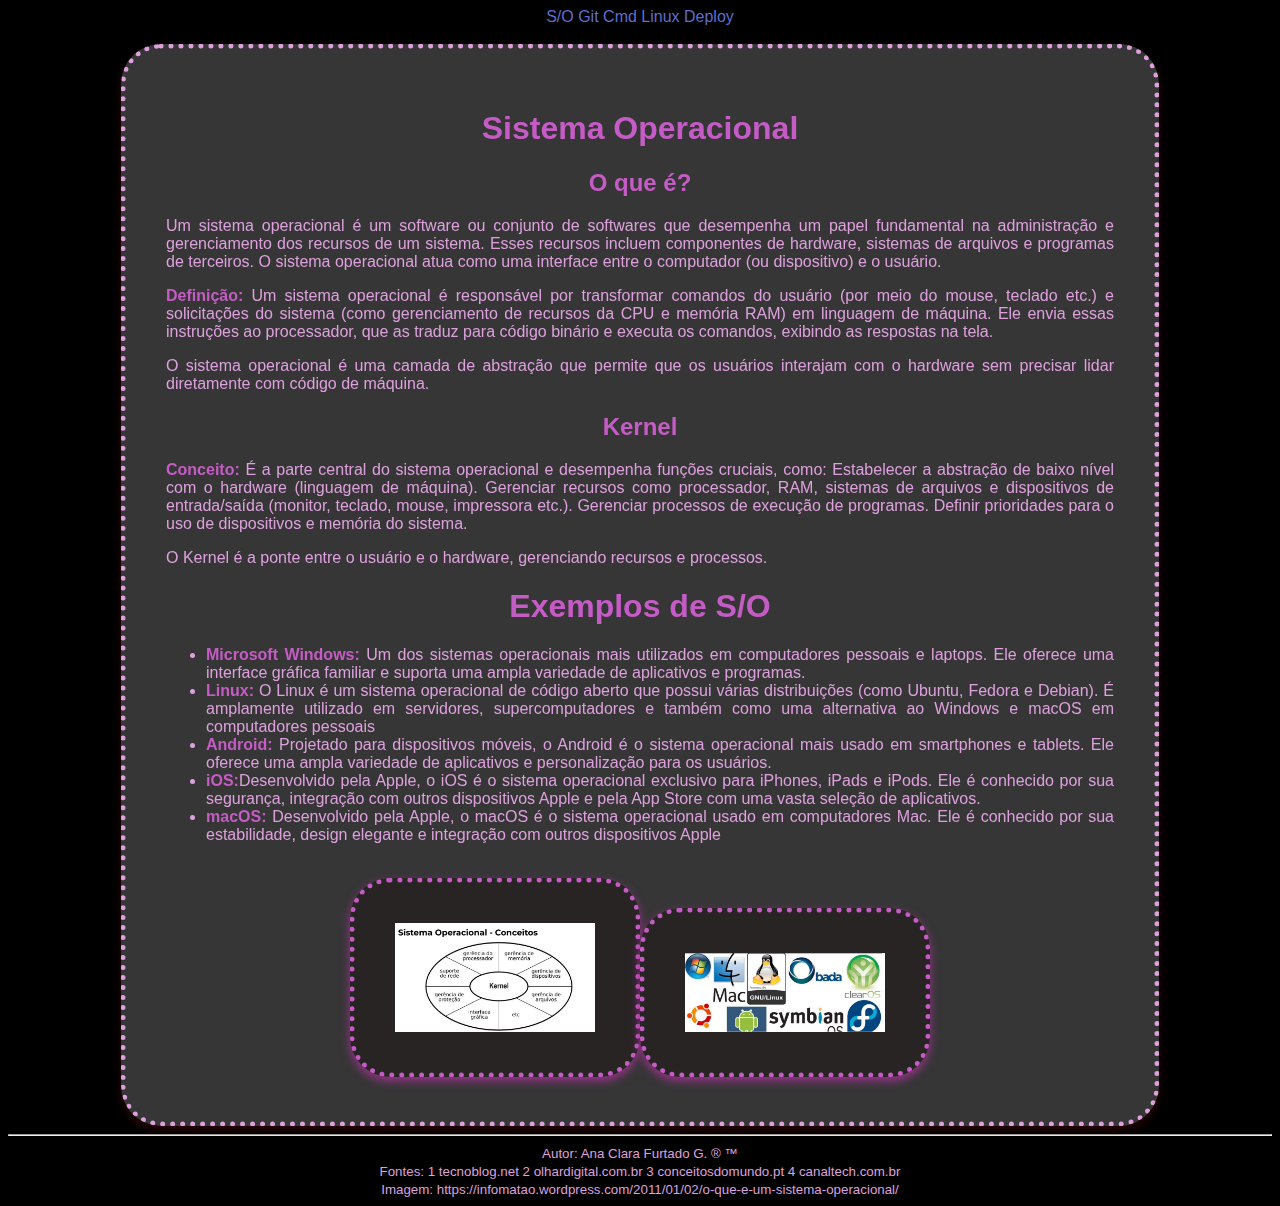
==== index.html @ 4da6b492 "teste" ====
<!DOCTYPE html>
<html lang="pt-Br">
<head>
    <meta charset="UTF-8">
    <meta name="viewport" content="width=device-width, initial-scale=1.0">
    <link rel="stylesheet" href="style.css">
    <link rel="icon" href="logo.png">
    <title>Comandos</title>
</head>
<body>
    <header>
        <nav>
            <a href="index.html">S/O</a> 
            <a href="Git.html">Git</a>
            <a href="Cmd.html">Cmd</a>
            <a href="linux.html">Linux</a>
            <a href="deploy.html">Deploy</a>
        </nav>
        <br>
    </header>
    <main>
        <div class="box">
            <h1>Sistema Operacional</h1>
            <article>
                <h2> O que é?</h2>
                <p><span></span> Um sistema operacional é um software ou conjunto de softwares que desempenha um papel fundamental na administração e gerenciamento dos recursos de um sistema. Esses recursos incluem componentes de hardware, sistemas de arquivos e programas de terceiros. O sistema operacional atua como uma interface entre o computador (ou dispositivo) e o usuário.</p>
                <p><span>Definição:</span> Um sistema operacional é responsável por transformar comandos do usuário (por meio do mouse, teclado etc.) e solicitações do sistema (como gerenciamento de recursos da CPU e memória RAM) em linguagem de máquina. Ele envia essas instruções ao processador, que as traduz para código binário e executa os comandos, exibindo as respostas na tela.</p>
                 <p><span></span>O sistema operacional é uma camada de abstração que permite que os usuários interajam com o hardware sem precisar lidar diretamente com código de máquina.</p>
            </article>
            <article>
                <h2>Kernel</h2>
                <p><span>Conceito:</span>  É a parte central do sistema operacional e desempenha funções cruciais, como:
                Estabelecer a abstração de baixo nível com o hardware (linguagem de máquina).
                Gerenciar recursos como processador, RAM, sistemas de arquivos e dispositivos de entrada/saída (monitor, teclado, mouse, impressora etc.).
                Gerenciar processos de execução de programas.
                Definir prioridades para o uso de dispositivos e memória do sistema.</p>
                <p><span></span> O Kernel é a ponte entre o usuário e o hardware, gerenciando recursos e processos.</p>
                <h1>Exemplos de S/O</h1>
                <article>
                    <ul>
                        <li><span>Microsoft Windows:</span> Um dos sistemas operacionais mais utilizados em computadores pessoais e laptops. Ele oferece uma interface gráfica familiar e suporta uma ampla variedade de aplicativos e programas.</li>
                        <li> <span>Linux:</span> O Linux é um sistema operacional de código aberto que possui várias distribuições (como Ubuntu, Fedora e Debian). É amplamente utilizado em servidores, supercomputadores e também como uma alternativa ao Windows e macOS em computadores pessoais</li>
                        <li><span>Android:</span> Projetado para dispositivos móveis, o Android é o sistema operacional mais usado em smartphones e tablets. Ele oferece uma ampla variedade de aplicativos e personalização para os usuários.</li>
                        <li><span>iOS:</span>Desenvolvido pela Apple, o iOS é o sistema operacional exclusivo para iPhones, iPads e iPods. Ele é conhecido por sua segurança, integração com outros dispositivos Apple e pela App Store com uma vasta seleção de aplicativos.</li>
                        <li><span>macOS:</span> Desenvolvido pela Apple, o macOS é o sistema operacional usado em computadores Mac. Ele é conhecido por sua estabilidade, design elegante e integração com outros dispositivos Apple</li>
                    </ul>
            </article>
            <article>
                <div class="box2">
                    <br>
                    <img src="kernel.jpg" alt=""><img src="sistemas_oper.jpg" alt="">
                </div>
            </article>
        </div>
        
    </main>
    <footer>
        <hr>
        <small>Autor: Ana Clara Furtado G. &reg; &trade;</small>
        <br>
        <small>Fontes: 
            1 tecnoblog.net 2 olhardigital.com.br 3 conceitosdomundo.pt 4 canaltech.com.br</small>
            <br>
            <small> Imagem: https://infomatao.wordpress.com/2011/01/02/o-que-e-um-sistema-operacional/</small>
    </footer>

</body>
</html>
---- style.css ----
body{
    
    background-color: rgb(0, 0, 0);
    color:  plum;
    font-family: Verdana, sans-serif;
    justify-content: center;
    text-align: center;
    align-items: center;
}
.box {
    width: 75%;
    height: auto;
    border-radius: 40px;
    padding: 40px 40px;
    background: rgba(255, 255, 255, 0.21);
    box-shadow: 0 4px 30px rgba(59, 100, 21, 0.1);
    -webkit-backdrop-filter: blur(25px);
    backdrop-filter: blur(25px);
    box-shadow: 0px 4px 10px rgba(158, 25, 25, 0.25);
    text-align: justify;
    justify-content: center;
    align-items: center;
    margin: 0 auto;
    border: plum 5px dotted;
}
h1, h2, span{    
    font-weight: bold;
    color:  rgb(197, 92, 197);
    justify-content: center;
    text-align: center;
    align-items: center;
}
a:hover{
    color:und- rgb(196, 194, 194);
    background-color:plum;
    font-size: 1.25rem;
    transition: 0.5s;
    cursor: pointer;
    opacity: 0.3;
    color: rgb(94, 110, 206);
    justify-content: center;
    text-align: center;
    align-items: center;
}
a:visited{
    color: rgb(196, 194, 194)white;
}
.box2{
    align-items: center;
    justify-content: center;
    text-align: center;
}
input,button{
    background-color: black;
    color: whitesmoke;
    font-size: 1.2rem;
    transition: 1s;
    margin-top: 12px;
    border-radius: 6px;
    padding: 8px 20px;
    width: 200px;
    height: 50px;
    color: #ffffff;
    font-weight: 700;
    border-radius: 0;
    text-transform: uppercase;
    margin: 25px;
    overflow: hidden;
    position: relative;
}

button:hover{
    background-color: pink;
    transition: 1s;
    background: transparent;
    box-shadow:  0 0 20px 5px white;
}
button::before{
    content: "";
    top: 0;
    left: 0;
    width: 100%;
    height: 100%;
    background: -o-linear-gradient(120deg, transparent, #00fffc, transparent);
    transform: translateX(-100%);
    transition: 0.6s;
    position: absolute;
}
a{
    color: rgb(94, 110, 206);
    text-decoration: none;
}
a:hover{
    background-color: pink;
    transition: 1s;
    background: transparent;
    filter: drop-shadow(1px 5px 3px  rgb(103, 159, 204)) 
}
a::before{
    content: "";
    top: 0;
    left: 0;
    width: 100%;
    height: 100%;
    background: -o-linear-gradient(120deg, transparent, rgb(103, 159, 204), transparent);
    transform: translateX(-100%);
    transition: 0.6s;
    position: absolute;
}
img{
    width: 200px;
    align-items: center;
    transition: 1s;
    background-color: rgb(41, 36, 36);
    color: rgb(255, 255, 255);
    font-size: 1.25rem;
    font-family: Georgia;
    backdrop-filter: blur(25px);
    box-shadow: rgb(153, 51, 139) 0px 4px 10px;
    text-align: justify;
    border-radius: 40px;
    padding: 40px;
    margin: 0px auto;
    border-width: 5px;
    border-style: dotted;
    border-color: rgb(197, 92, 197);
    border-image: initial;
    
}
img:hover{
    width: 400px;
    transition: 1.5s;
}
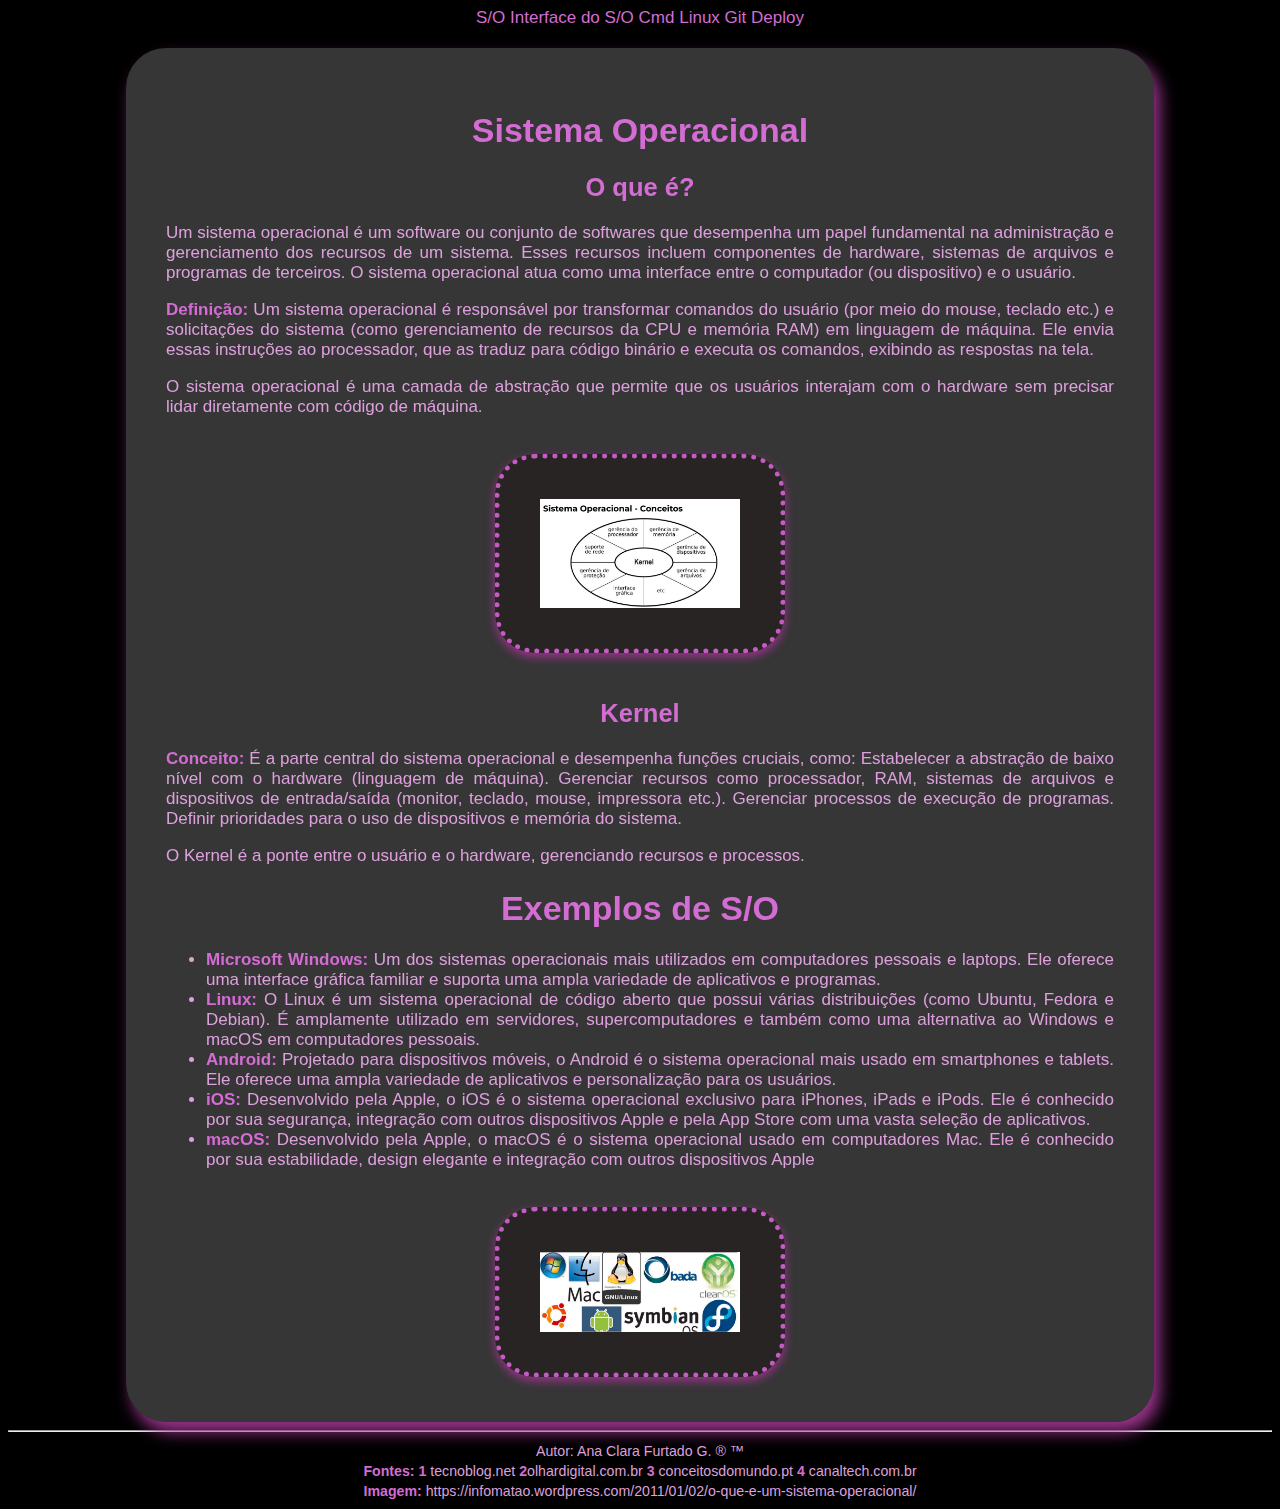
==== commit d0edad61: "fim" ====
--- a/index.html
+++ b/index.html
@@ -11,9 +11,10 @@
     <header>
         <nav>
             <a href="index.html">S/O</a> 
-            <a href="Git.html">Git</a>
+            <a href="cli_gui.html">Interface do S/O</a>
             <a href="Cmd.html">Cmd</a>
             <a href="linux.html">Linux</a>
+            <a href="Git.html">Git</a>
             <a href="deploy.html">Deploy</a>
         </nav>
         <br>
@@ -23,14 +24,18 @@
             <h1>Sistema Operacional</h1>
             <article>
                 <h2> O que é?</h2>
-                <p><span></span> Um sistema operacional é um software ou conjunto de softwares que desempenha um papel fundamental na administração e gerenciamento dos recursos de um sistema. Esses recursos incluem componentes de hardware, sistemas de arquivos e programas de terceiros. O sistema operacional atua como uma interface entre o computador (ou dispositivo) e o usuário.</p>
+                <p> Um sistema operacional é um software ou conjunto de softwares que desempenha um papel fundamental na administração e gerenciamento dos recursos de um sistema. Esses recursos incluem componentes de hardware, sistemas de arquivos e programas de terceiros. O sistema operacional atua como uma interface entre o computador (ou dispositivo) e o usuário.</p>
                 <p><span>Definição:</span> Um sistema operacional é responsável por transformar comandos do usuário (por meio do mouse, teclado etc.) e solicitações do sistema (como gerenciamento de recursos da CPU e memória RAM) em linguagem de máquina. Ele envia essas instruções ao processador, que as traduz para código binário e executa os comandos, exibindo as respostas na tela.</p>
                  <p><span></span>O sistema operacional é uma camada de abstração que permite que os usuários interajam com o hardware sem precisar lidar diretamente com código de máquina.</p>
+                 <div class="box2">
+                    <br>
+                    <img src="kernel.jpg" alt="">
+                </div>
             </article>
+            <br>
             <article>
                 <h2>Kernel</h2>
-                <p><span>Conceito:</span>  É a parte central do sistema operacional e desempenha funções cruciais, como:
-                Estabelecer a abstração de baixo nível com o hardware (linguagem de máquina).
+                <p><span>Conceito:</span>  É a parte central do sistema operacional e desempenha funções cruciais, como: Estabelecer a abstração de baixo nível com o hardware (linguagem de máquina).
                 Gerenciar recursos como processador, RAM, sistemas de arquivos e dispositivos de entrada/saída (monitor, teclado, mouse, impressora etc.).
                 Gerenciar processos de execução de programas.
                 Definir prioridades para o uso de dispositivos e memória do sistema.</p>
@@ -39,16 +44,16 @@
                 <article>
                     <ul>
                         <li><span>Microsoft Windows:</span> Um dos sistemas operacionais mais utilizados em computadores pessoais e laptops. Ele oferece uma interface gráfica familiar e suporta uma ampla variedade de aplicativos e programas.</li>
-                        <li> <span>Linux:</span> O Linux é um sistema operacional de código aberto que possui várias distribuições (como Ubuntu, Fedora e Debian). É amplamente utilizado em servidores, supercomputadores e também como uma alternativa ao Windows e macOS em computadores pessoais</li>
+                        <li> <span>Linux:</span> O Linux é um sistema operacional de código aberto que possui várias distribuições (como Ubuntu, Fedora e Debian). É amplamente utilizado em servidores, supercomputadores e também como uma alternativa ao Windows e macOS em computadores pessoais.</li>
                         <li><span>Android:</span> Projetado para dispositivos móveis, o Android é o sistema operacional mais usado em smartphones e tablets. Ele oferece uma ampla variedade de aplicativos e personalização para os usuários.</li>
-                        <li><span>iOS:</span>Desenvolvido pela Apple, o iOS é o sistema operacional exclusivo para iPhones, iPads e iPods. Ele é conhecido por sua segurança, integração com outros dispositivos Apple e pela App Store com uma vasta seleção de aplicativos.</li>
+                        <li><span>iOS:</span> Desenvolvido pela Apple, o iOS é o sistema operacional exclusivo para iPhones, iPads e iPods. Ele é conhecido por sua segurança, integração com outros dispositivos Apple e pela App Store com uma vasta seleção de aplicativos.</li>
                         <li><span>macOS:</span> Desenvolvido pela Apple, o macOS é o sistema operacional usado em computadores Mac. Ele é conhecido por sua estabilidade, design elegante e integração com outros dispositivos Apple</li>
                     </ul>
             </article>
             <article>
                 <div class="box2">
                     <br>
-                    <img src="kernel.jpg" alt=""><img src="sistemas_oper.jpg" alt="">
+                    <img src="sistemas_oper.jpg" alt="">
                 </div>
             </article>
         </div>
@@ -58,10 +63,10 @@
         <hr>
         <small>Autor: Ana Clara Furtado G. &reg; &trade;</small>
         <br>
-        <small>Fontes: 
-            1 tecnoblog.net 2 olhardigital.com.br 3 conceitosdomundo.pt 4 canaltech.com.br</small>
+        <small><span>Fontes:</span> 
+            <span>1</span> tecnoblog.net <span>2</span>olhardigital.com.br <span>3</span> conceitosdomundo.pt <span>4</span> canaltech.com.br</small>
             <br>
-            <small> Imagem: https://infomatao.wordpress.com/2011/01/02/o-que-e-um-sistema-operacional/</small>
+            <small> <span>Imagem:</span> https://infomatao.wordpress.com/2011/01/02/o-que-e-um-sistema-operacional/</small>
     </footer>
 
 </body>
--- a/style.css
+++ b/style.css
@@ -2,10 +2,11 @@
     
     background-color: rgb(0, 0, 0);
     color:  plum;
-    font-family: Verdana, sans-serif;
+    font-family: 'Segoe UI', Tahoma, Geneva, Verdana, sans-serif ;
     justify-content: center;
     text-align: center;
     align-items: center;
+    font-size: 17px;
 }
 .box {
     width: 75%;
@@ -21,23 +22,24 @@
     justify-content: center;
     align-items: center;
     margin: 0 auto;
-    border: plum 5px dotted;
+    border: rgb(197, 92, 197);
+    box-shadow: rgb(153, 51, 139) 6px 10px 16px;
 }
 h1, h2, span{    
     font-weight: bold;
-    color:  rgb(197, 92, 197);
+    color:  rgb(211, 108, 211);
     justify-content: center;
     text-align: center;
     align-items: center;
 }
 a:hover{
     color:und- rgb(196, 194, 194);
-    background-color:plum;
+    background-color:rgb(197, 92, 197);
     font-size: 1.25rem;
     transition: 0.5s;
     cursor: pointer;
     opacity: 0.3;
-    color: rgb(94, 110, 206);
+    color: rgb(170, 82, 170);
     justify-content: center;
     text-align: center;
     align-items: center;
@@ -87,7 +89,7 @@
     position: absolute;
 }
 a{
-    color: rgb(94, 110, 206);
+    color: rgb(211, 108, 211);
     text-decoration: none;
 }
 a:hover{
@@ -130,4 +132,7 @@
 img:hover{
     width: 400px;
     transition: 1.5s;
+}
+a:footer{
+    color: rgb(197, 92, 197); 
 }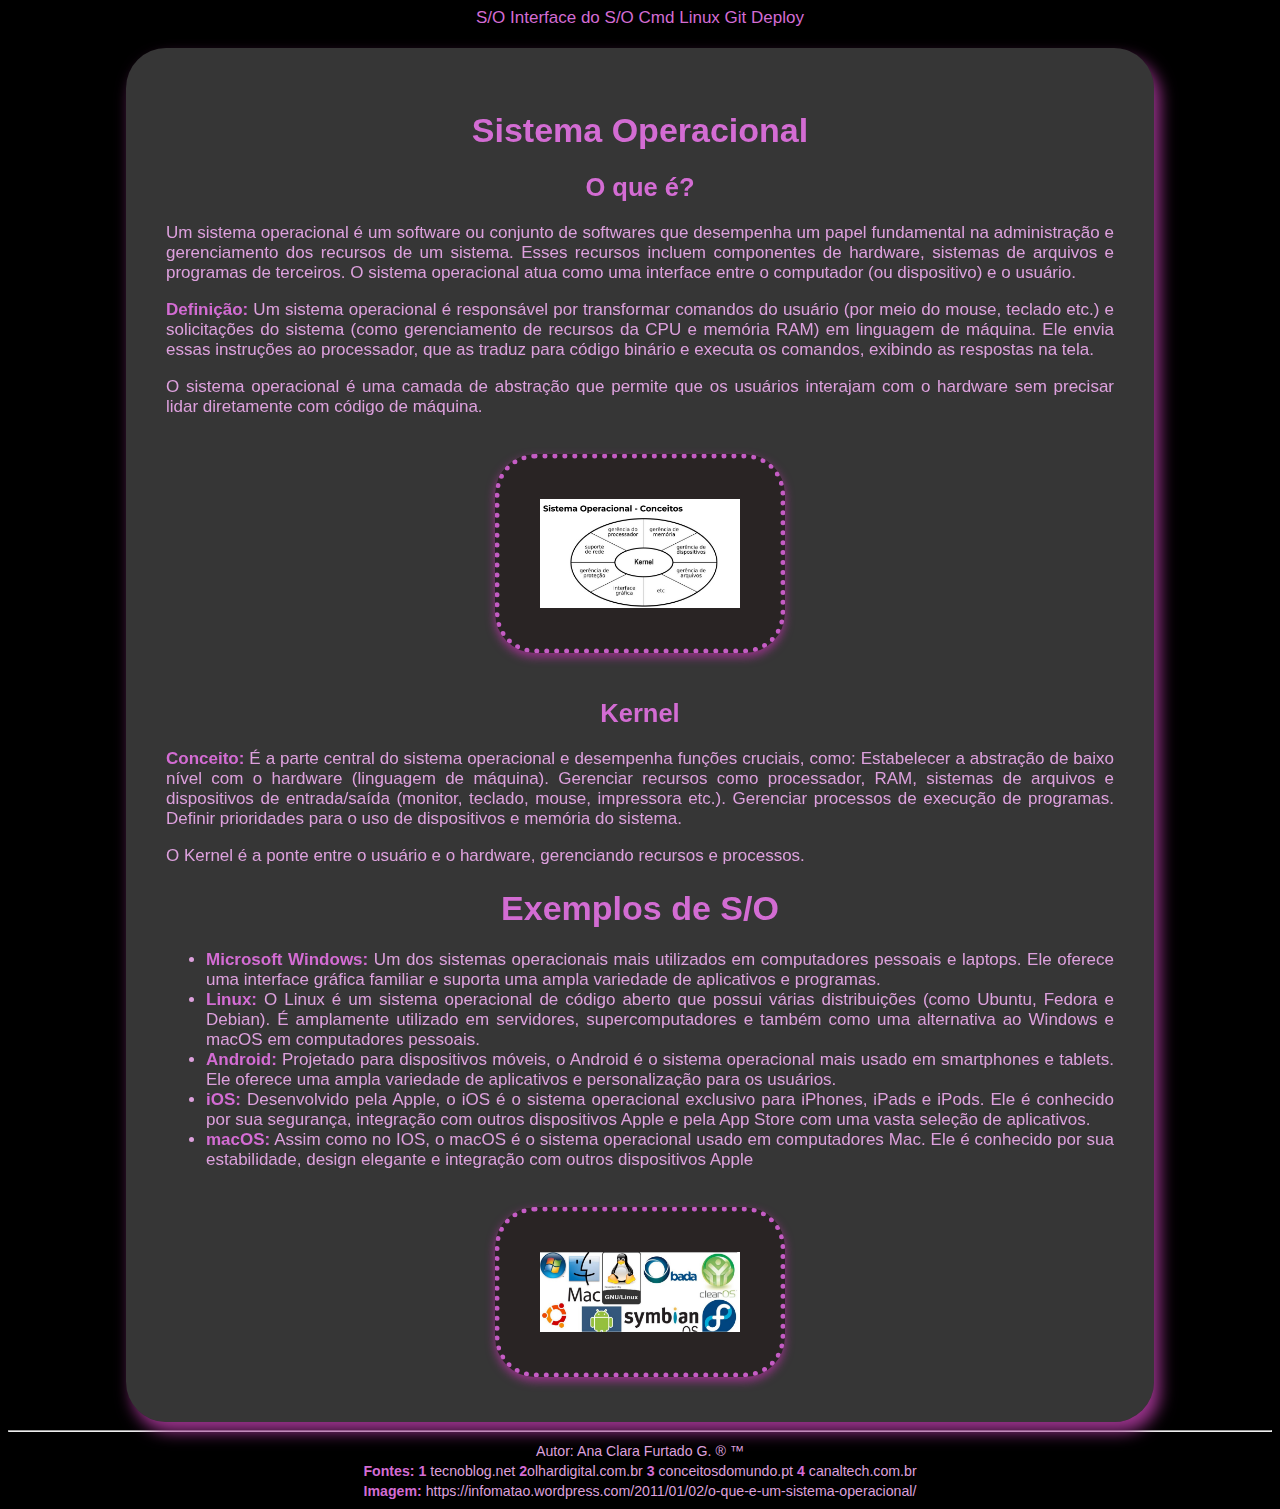
==== commit c62ee6c2: "final" ====
--- a/index.html
+++ b/index.html
@@ -47,7 +47,7 @@
                         <li> <span>Linux:</span> O Linux é um sistema operacional de código aberto que possui várias distribuições (como Ubuntu, Fedora e Debian). É amplamente utilizado em servidores, supercomputadores e também como uma alternativa ao Windows e macOS em computadores pessoais.</li>
                         <li><span>Android:</span> Projetado para dispositivos móveis, o Android é o sistema operacional mais usado em smartphones e tablets. Ele oferece uma ampla variedade de aplicativos e personalização para os usuários.</li>
                         <li><span>iOS:</span> Desenvolvido pela Apple, o iOS é o sistema operacional exclusivo para iPhones, iPads e iPods. Ele é conhecido por sua segurança, integração com outros dispositivos Apple e pela App Store com uma vasta seleção de aplicativos.</li>
-                        <li><span>macOS:</span> Desenvolvido pela Apple, o macOS é o sistema operacional usado em computadores Mac. Ele é conhecido por sua estabilidade, design elegante e integração com outros dispositivos Apple</li>
+                        <li><span>macOS:</span>  Assim como no IOS, o macOS é o sistema operacional usado em computadores Mac. Ele é conhecido por sua estabilidade, design elegante e integração com outros dispositivos Apple</li>
                     </ul>
             </article>
             <article>
